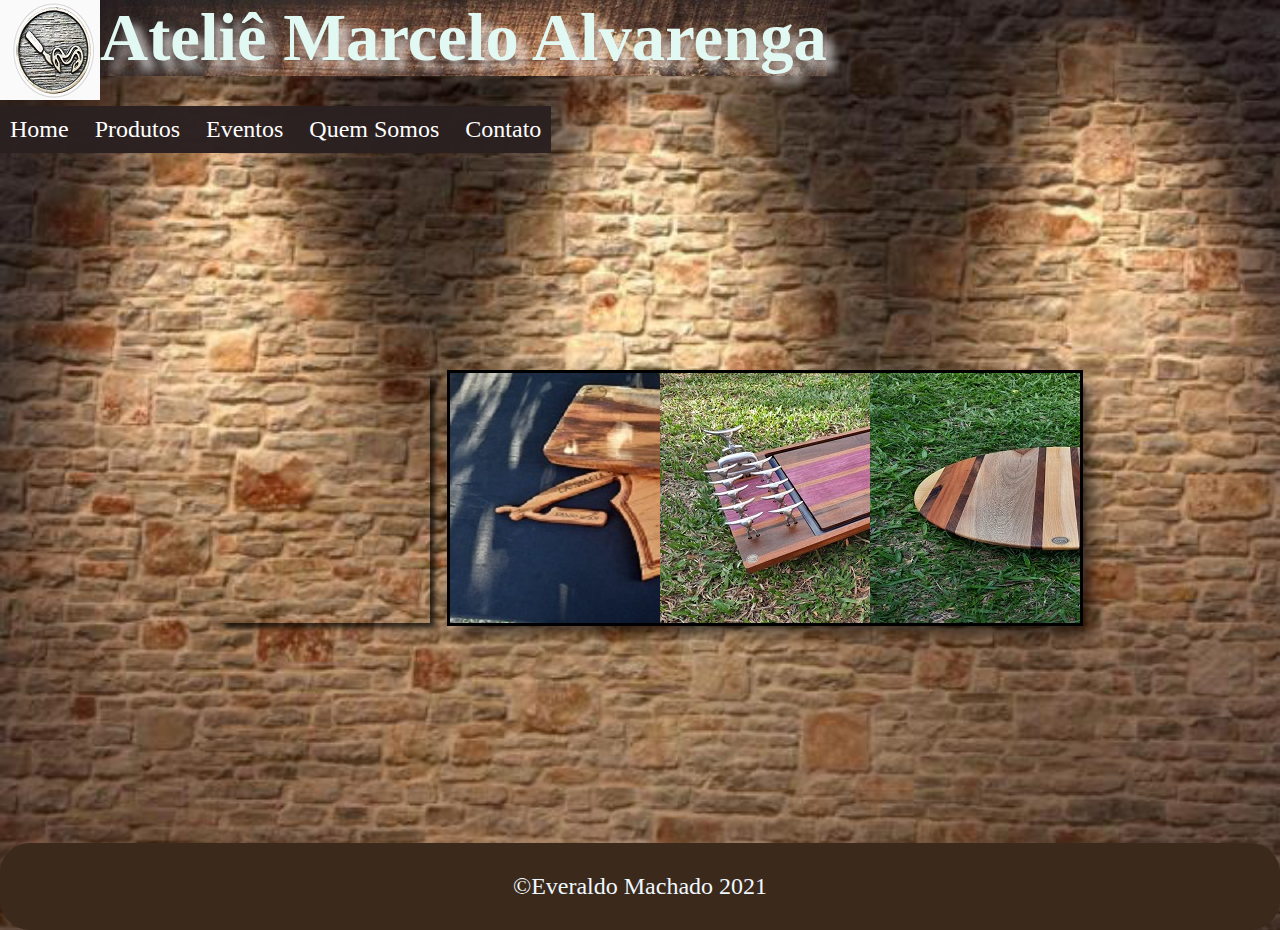
==== index.html @ 209c7291 "Add files via upload" ====
<!DOCTYPE html>
<html lang="en">

<head>
    <meta charset="UTF-8">
    <meta http-equiv="X-UA-Compatible" content="IE=edge">
    <meta name="viewport" content="width=device-width, initial-scale=1.0">
    <link rel="stylesheet" href="estilo.css">
    <title>Atelie</title>
</head>

<body>
    <header class="cabecalho">
        <div> <img src="logo.png"></div>
        <div>
            <h1>Ateliê Marcelo Alvarenga</h1>
        </div>

    </header>

    <nav class="dp-menu">
        <ul>
            <li><a href="index.html">Home</a></li>
            <li><a href="#">Produtos</a>
                <ul>
                    <li><a href="prod_Tabuas.html">Tabuas</a></li>
                    <li><a href="prod_Petisqueira.html">Petiqueiras</a></li>
                    <li><a href="prod_Caneca.html">Canecas</a></li>
                    <li><a href="prod_Canoa.html">Canoas</a></li>
                    <li><a href="prod_TrofeueMedalha.html">Troféus e Medalhas</a></li>
                </ul>
            </li>
            <li><a href="#">Eventos</a>
                <ul>
                    <li><a href="evento_foto.html">Fotos</a></li>
                    <li><a href="evento_Video.html">Vídeos</a></li>

                </ul>
            </li>

            <li><a href="#">Quem Somos</a>
                <ul>
                    <li><a href="qs_Historia.html">Nossa História</a></li>
                    <li><a href="qs_Cliente.html">Clientes</a></li>
                    <li><a href="qs_Depoim_Cliente.html">Depoimento de Clientes</a></li>
                    <li><a href="qs_Parceiro.html">Parceiros</a></li>

                </ul>
            </li>
            <li><a href="#">Contato</a>
                <ul>
                    <li><a href="cont_Contato.html">Contato</a></li>
                    <li><a href="cont_ComoChegar.html">Como chegar</a></li>
                </ul>
            </li>
        </ul>


    </nav>

    <section id="fotostopo">
        <!--Slide -->

        <section class="galeria">
            <img class="foto" src="tabua1.jpg" alt="" />
            <img class="foto" src="tabua2.jpg" alt="" />
            <img class="foto" src="tabua3.jpg" alt="" />
            <img class="foto" src="tabua4.jpg" alt="" />
        </section>

        <!-- Carrosel-->

        <div class="carrosel">
            <ul>
                <li>
                    <img src="tabua1_400x250.jpg" alt="" />
                </li>
                <li>
                    <img src="tabua2_400x250.jpg" alt="" />
                </li>
                <li>
                    <img src="tabua3_400x250.jpg" alt="" />
                </li>
            </ul>
        </div>

        <div class="carrosel_b">
            <ul>
                <li>
                    <img src="tabua4_400x250.jpg" alt="" />
                </li>
                <li>
                    <img src="tabua4_b.jpg" alt="" />
                </li>
                <li>
                    <img src="tabua4_b.jpg" alt="" />
                </li>
            </ul>
        </div>

        <div class="carrosel_c">
            <ul>
                <li>
                    <img src="tabua5_red.jpg" alt="" />
                </li>
                <li>
                    <img src="tabua5_red_b.jpg" alt="" />
                </li>
                <li>
                    <img src="tabua5_red_c.jpg" alt="" />
                </li>
            </ul>
        </div>

    </section>







    <footer class="rodape">
        &copy;Everaldo Machado 2021
    </footer>
</body>



</html>
---- estilo.css ----
* {
    margin: 0;
    padding: 0;
}

html,
body {
    height: 100%;
    margin: 0px;
    padding: 0px;
    margin-bottom: 10px;
}

body {
    background-size: 100%;
    background-image: url("fundobody.png");
    background-repeat: no-repeat;
    display: flex;
    flex-direction: column;
    color: aliceblue;
    font-size: 18pt;
}

.conteudo {
    flex: 1 0 auto;
}

.rodape {
    color: aliceblue;
    flex-shrink: 0;
    background-color: #3b291b;
    border-radius: 30px;
    padding: 30px;
    text-align: center;
}

:root {
    --cor-fundo: rgba(43, 33, 33, 0.979);
    --cor-hover: rgb(136, 120, 76);
    --cor-primaria: white;
}

.dp-menu ul {
    list-style-type: none;
    padding: 0;
    display: inline-block;
}

.dp-menu ul {
    background-color: var(--cor-fundo);
}

.dp-menu ul li {
    display: inline;
    position: relative;
}

.dp-menu ul li a {
    font-size: 18pt;
    color: var(--cor-primaria);
    text-decoration: solid;
    display: inline-block;
    padding: 10px;
    transition: background .3s;
}

.dp-menu ul li a:hover {
    background-color: var(--cor-hover);
}


/*sub menu*/

.dp-menu ul ul {
    display: none;
    left: 0;
    position: absolute;
}

.dp-menu ul li:hover ul {
    display: block;
}

.dp-menu ul ul {
    width: 150px;
}

.dp-menu ul ul li a {
    display: block;
}

header {
    display: flex;
    list-style: none;
}

header div h1 {
    background-image: url("fundoindex.jpg");
    background-repeat: no-repeat;
    background-size: cover;
    font-size: 50pt;
    font-family: Cambria, Cochin, Georgia, Times, 'Times New Roman', serif;
    padding-top: 0%;
    font-size: 50pt;
    color: rgb(226, 248, 243);
    text-align: center;
    text-shadow: 10px 10px 10px rgba(246, 247, 246, 0.7);
    position: relative;
}


/*CSS Grid Layout*/

.coluna {
    margin-top: 10px;
    float: left;
    width: 33.33%;
    .row::after {
        content: "";
        clear: both;
        display: table;
    }
}

.coluna2 {
    margin-top: 10px;
    float: left;
    width: 33.33%;
    .row::after {
        content: "";
        clear: both;
        display: table;
    }
}

@media screen and (max-width: 500px) {
    .column {
        width: 100%;
    }
}

p {
    font-size: 16pt;
    text-align: left;
    font-family: 'Times New Roman', Times, serif;
    color: #3b291b;
    list-style: decimal;
}

.anuncio div img {
    margin-top: 80px;
    float: left;
    padding: 5px;
    width: 100%;
}

.anuncio div span {
    text-align: center;
    font-size: 15pt;
    color: black;
    font-family: 'Courier New', Courier, monospace;
}

.end {
    padding-top: 80px;
}

iframe {
    align-items: center;
    margin-top: 10px;
    margin-left: 20px;
}

.galeria {
    margin-left: 0px;
    margin: 20px;
    width: 400px;
    height: 250px;
    box-shadow: 5px 5px 5px rgba(0, 0, 0, 0.7);
    position: relative;
    overflow: hidden;
}

.foto {
    box-shadow: 15px 15px 15px rgba(0, 0, 0, 7);
    position: absolute;
    opacity: 0;
    animation-name: animacao;
    animation-duration: 20s;
    animation-iteration-count: infinite;
}

.foto:nth-child(1) {
    animation-delay: 0s;
}

.foto:nth-child(2) {
    animation-delay: 5s;
}

.foto:nth-child(3) {
    animation-delay: 10s;
}

.foto:nth-child(4) {
    animation-delay: 15s;
}

@keyframes animacao {
    25% {
        opacity: 1;
        transform: scale(1.1, 1.1);
    }
    50% {
        opacity: 0;
    }
}

.carrosel {
    width: 400px;
    height: 250px;
    outline: 3px solid black;
    overflow: hidden;
    margin: 20px auto;
    box-shadow: 10px 10px 15px rgba(0, 0, 0, 0.7);
}

.carrosel ul {
    display: inline-block;
    display: flex;
    list-style: none;
    width: 400px;
    height: 250px;
}

.carrosel li {
    position: relative;
    animation: slide 15s infinite ease-out;
}

.carrosel_b {
    width: 400px;
    height: 250px;
    outline: 3px solid black;
    overflow: hidden;
    margin: 20px auto;
    box-shadow: 10px 10px 15px rgba(0, 0, 0, 0.7);
}

.carrosel_b ul {
    display: inline-block;
    display: flex;
    list-style: none;
    width: 400px;
    height: 250px;
}

.carrosel_b li {
    position: relative;
    animation: slide 15s infinite ease-out;
}

.carrosel_c {
    width: 400px;
    height: 250px;
    outline: 3px solid black;
    overflow: hidden;
    margin: 20px auto;
    box-shadow: 10px 10px 15px rgba(0, 0, 0, 0.7);
}

.carrosel_c ul {
    display: inline-block;
    display: flex;
    list-style: none;
    width: 400px;
    height: 250px;
}

.carrosel_c li {
    position: relative;
    animation: slide 15s infinite ease-out;
}

@keyframes slide {
    0% {
        left: 0px
    }
    20% {
        left: 0px
    }
    30% {
        left: -400px
    }
    50% {
        left: -400px
    }
    60% {
        left: -800px
    }
    90% {
        left: -800px
    }
    100% {
        left: 0px
    }
}

#fotostopo {
    margin: 200px;
    display: flex;
}
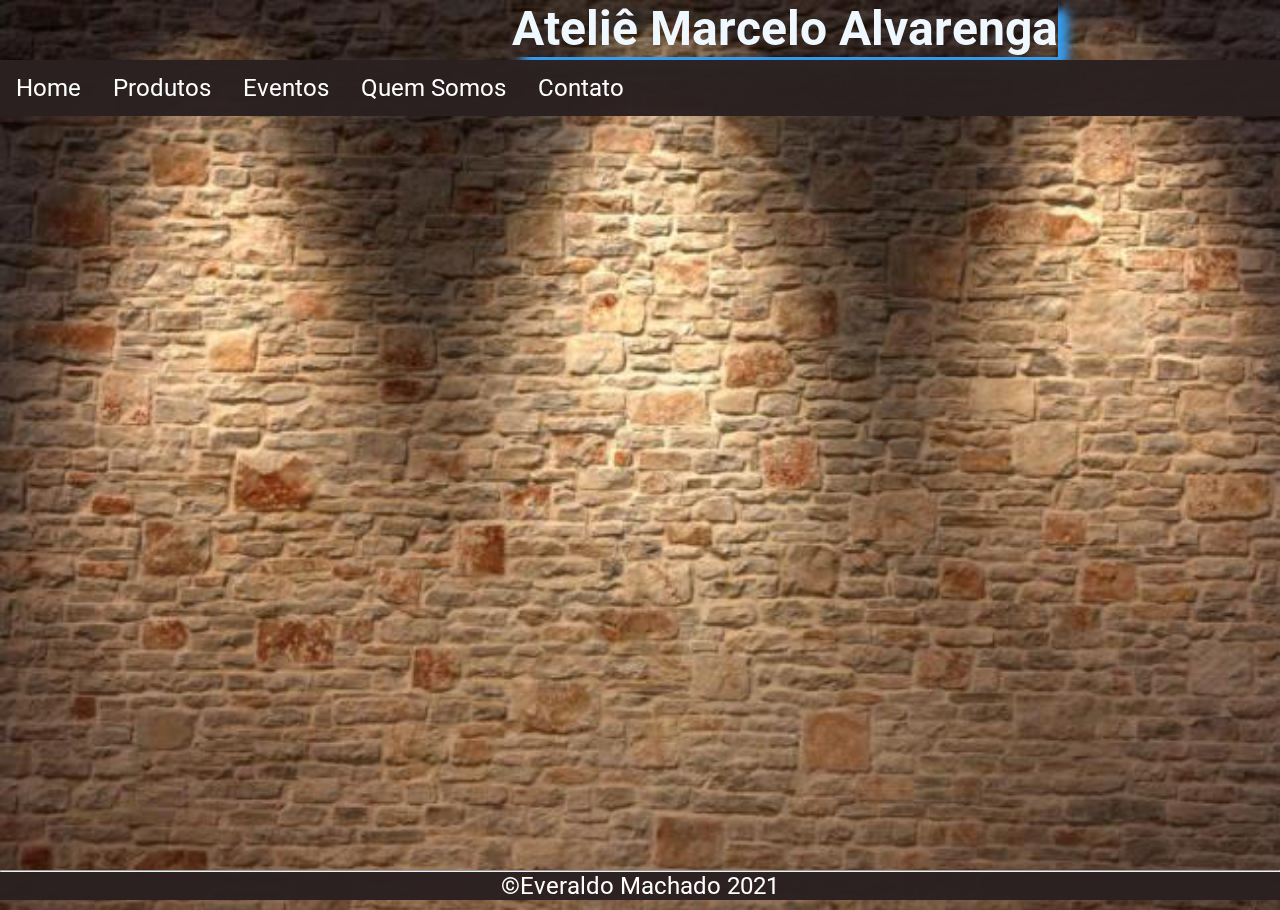
==== commit 62a49432: "Add files via upload" ====
--- a/index.html
+++ b/index.html
@@ -6,123 +6,84 @@
     <meta http-equiv="X-UA-Compatible" content="IE=edge">
     <meta name="viewport" content="width=device-width, initial-scale=1.0">
     <link rel="stylesheet" href="estilo.css">
+    <link rel="preconnect" href="https://fonts.gstatic.com">
+    <link rel="preconnect" href="https://fonts.gstatic.com">
+    <link href="https://fonts.googleapis.com/css2?family=Montserrat:wght@100&family=Roboto:wght@100&display=swap" rel="stylesheet">
+
     <title>Atelie</title>
 </head>
 
 <body>
-    <header class="cabecalho">
-        <div> <img src="logo.png"></div>
-        <div>
-            <h1>Ateliê Marcelo Alvarenga</h1>
-        </div>
+    <div class="cabecalho">
+
+        <h1>Ateliê Marcelo Alvarenga</h1>
+    </div>
+    <header>
+
+
+        <nav class="dp-menu">
+            <ul>
+                <li><a href="index.html">Home</a></li>
+                <li><a href="#">Produtos</a>
+                    <ul>
+                        <li><a href="prod_Tabuas.html">Tabuas</a></li>
+                        <li><a href="prod_Petisqueira.html">Petiqueiras</a></li>
+                        <li><a href="prod_Caneca.html">Canecas</a></li>
+
+
+                    </ul>
+                </li>
+                <li><a href="#">Eventos</a>
+                    <ul>
+                        <li><a href="evento_foto.html">Fotos</a></li>
+                        <li><a href="evento_Video.html">Vídeos</a></li>
+
+                    </ul>
+                </li>
+
+                <li><a href="#">Quem Somos</a>
+                    <ul>
+                        <li><a href="qs_Historia.html">Nossa História</a></li>
+                        <li><a href="qs_Cliente.html">Clientes</a></li>
+                        <li><a href="qs_Depoim_Cliente.html">Depoimento de Clientes</a></li>
+                        <li><a href="qs_Parceiro.html">Parceiros</a></li>
+
+                    </ul>
+                </li>
+                <li><a href="#">Contato</a>
+                    <ul>
+                        <li><a href="cont_Contato.html">Contato</a></li>
+                        <li><a href="cont_ComoChegar.html">Como chegar</a></li>
+                    </ul>
+                </li>
+            </ul>
+
+
+        </nav>
 
     </header>
 
-    <nav class="dp-menu">
-        <ul>
-            <li><a href="index.html">Home</a></li>
-            <li><a href="#">Produtos</a>
-                <ul>
-                    <li><a href="prod_Tabuas.html">Tabuas</a></li>
-                    <li><a href="prod_Petisqueira.html">Petiqueiras</a></li>
-                    <li><a href="prod_Caneca.html">Canecas</a></li>
-                    <li><a href="prod_Canoa.html">Canoas</a></li>
-                    <li><a href="prod_TrofeueMedalha.html">Troféus e Medalhas</a></li>
-                </ul>
-            </li>
-            <li><a href="#">Eventos</a>
-                <ul>
-                    <li><a href="evento_foto.html">Fotos</a></li>
-                    <li><a href="evento_Video.html">Vídeos</a></li>
 
-                </ul>
-            </li>
+    <div class="galeria">
+        <img src="fotoscapa_static/tbquadrada2.png" alt="">
 
-            <li><a href="#">Quem Somos</a>
-                <ul>
-                    <li><a href="qs_Historia.html">Nossa História</a></li>
-                    <li><a href="qs_Cliente.html">Clientes</a></li>
-                    <li><a href="qs_Depoim_Cliente.html">Depoimento de Clientes</a></li>
-                    <li><a href="qs_Parceiro.html">Parceiros</a></li>
+    </div>
+    <div class="galeria2">
 
-                </ul>
-            </li>
-            <li><a href="#">Contato</a>
-                <ul>
-                    <li><a href="cont_Contato.html">Contato</a></li>
-                    <li><a href="cont_ComoChegar.html">Como chegar</a></li>
-                </ul>
-            </li>
-        </ul>
+        <img class="foto" src="./fotoscapa/tbquadrada2.png" alt="" />
+        <img class="foto" src="./fotoscapa/tbquadrada4.png" alt="" />
+        <img class="foto" src="./fotoscapa/tbquadrada8.png" alt="" />
+        <img class="foto" src="./fotoscapa/tbquadrada12.png" alt="" />
+        <img class="foto" src="./fotoscapa/tbquadrada15.png" alt="" />
 
+    </div>
+    <div>
 
-    </nav>
-
-    <section id="fotostopo">
-        <!--Slide -->
-
-        <section class="galeria">
-            <img class="foto" src="tabua1.jpg" alt="" />
-            <img class="foto" src="tabua2.jpg" alt="" />
-            <img class="foto" src="tabua3.jpg" alt="" />
-            <img class="foto" src="tabua4.jpg" alt="" />
-        </section>
-
-        <!-- Carrosel-->
-
-        <div class="carrosel">
-            <ul>
-                <li>
-                    <img src="tabua1_400x250.jpg" alt="" />
-                </li>
-                <li>
-                    <img src="tabua2_400x250.jpg" alt="" />
-                </li>
-                <li>
-                    <img src="tabua3_400x250.jpg" alt="" />
-                </li>
-            </ul>
-        </div>
-
-        <div class="carrosel_b">
-            <ul>
-                <li>
-                    <img src="tabua4_400x250.jpg" alt="" />
-                </li>
-                <li>
-                    <img src="tabua4_b.jpg" alt="" />
-                </li>
-                <li>
-                    <img src="tabua4_b.jpg" alt="" />
-                </li>
-            </ul>
-        </div>
-
-        <div class="carrosel_c">
-            <ul>
-                <li>
-                    <img src="tabua5_red.jpg" alt="" />
-                </li>
-                <li>
-                    <img src="tabua5_red_b.jpg" alt="" />
-                </li>
-                <li>
-                    <img src="tabua5_red_c.jpg" alt="" />
-                </li>
-            </ul>
-        </div>
-
-    </section>
-
-
-
-
-
-
-
-    <footer class="rodape">
-        &copy;Everaldo Machado 2021
-    </footer>
+        <footer class="rodape">
+            <hr/>
+            <p>&copy;Everaldo Machado 2021</p>
+        </footer>
+    </div>
 </body>
 
 
--- a/estilo.css
+++ b/estilo.css
@@ -1,312 +1,171 @@
-* {
-    margin: 0;
-    padding: 0;
-}
-
-html,
-body {
-    height: 100%;
-    margin: 0px;
-    padding: 0px;
-    margin-bottom: 10px;
-}
-
-body {
-    background-size: 100%;
-    background-image: url("fundobody.png");
-    background-repeat: no-repeat;
-    display: flex;
-    flex-direction: column;
-    color: aliceblue;
-    font-size: 18pt;
-}
-
-.conteudo {
-    flex: 1 0 auto;
-}
-
-.rodape {
-    color: aliceblue;
-    flex-shrink: 0;
-    background-color: #3b291b;
-    border-radius: 30px;
-    padding: 30px;
-    text-align: center;
-}
-
-:root {
-    --cor-fundo: rgba(43, 33, 33, 0.979);
-    --cor-hover: rgb(136, 120, 76);
-    --cor-primaria: white;
-}
-
-.dp-menu ul {
-    list-style-type: none;
-    padding: 0;
-    display: inline-block;
-}
-
-.dp-menu ul {
-    background-color: var(--cor-fundo);
-}
-
-.dp-menu ul li {
-    display: inline;
-    position: relative;
-}
-
-.dp-menu ul li a {
-    font-size: 18pt;
-    color: var(--cor-primaria);
-    text-decoration: solid;
-    display: inline-block;
-    padding: 10px;
-    transition: background .3s;
-}
-
-.dp-menu ul li a:hover {
-    background-color: var(--cor-hover);
-}
-
-
-/*sub menu*/
-
-.dp-menu ul ul {
-    display: none;
-    left: 0;
-    position: absolute;
-}
-
-.dp-menu ul li:hover ul {
-    display: block;
-}
-
-.dp-menu ul ul {
-    width: 150px;
-}
-
-.dp-menu ul ul li a {
-    display: block;
-}
-
-header {
-    display: flex;
-    list-style: none;
-}
-
-header div h1 {
-    background-image: url("fundoindex.jpg");
-    background-repeat: no-repeat;
-    background-size: cover;
-    font-size: 50pt;
-    font-family: Cambria, Cochin, Georgia, Times, 'Times New Roman', serif;
-    padding-top: 0%;
-    font-size: 50pt;
-    color: rgb(226, 248, 243);
-    text-align: center;
-    text-shadow: 10px 10px 10px rgba(246, 247, 246, 0.7);
-    position: relative;
-}
-
-
-/*CSS Grid Layout*/
-
-.coluna {
-    margin-top: 10px;
-    float: left;
-    width: 33.33%;
-    .row::after {
-        content: "";
-        clear: both;
-        display: table;
-    }
-}
-
-.coluna2 {
-    margin-top: 10px;
-    float: left;
-    width: 33.33%;
-    .row::after {
-        content: "";
-        clear: both;
-        display: table;
-    }
-}
-
-@media screen and (max-width: 500px) {
-    .column {
-        width: 100%;
-    }
-}
-
-p {
-    font-size: 16pt;
-    text-align: left;
-    font-family: 'Times New Roman', Times, serif;
-    color: #3b291b;
-    list-style: decimal;
-}
-
-.anuncio div img {
-    margin-top: 80px;
-    float: left;
-    padding: 5px;
-    width: 100%;
-}
-
-.anuncio div span {
-    text-align: center;
-    font-size: 15pt;
-    color: black;
-    font-family: 'Courier New', Courier, monospace;
-}
-
-.end {
-    padding-top: 80px;
-}
-
-iframe {
-    align-items: center;
-    margin-top: 10px;
-    margin-left: 20px;
-}
-
-.galeria {
-    margin-left: 0px;
-    margin: 20px;
-    width: 400px;
-    height: 250px;
-    box-shadow: 5px 5px 5px rgba(0, 0, 0, 0.7);
-    position: relative;
-    overflow: hidden;
-}
-
-.foto {
-    box-shadow: 15px 15px 15px rgba(0, 0, 0, 7);
-    position: absolute;
-    opacity: 0;
-    animation-name: animacao;
-    animation-duration: 20s;
-    animation-iteration-count: infinite;
-}
-
-.foto:nth-child(1) {
-    animation-delay: 0s;
-}
-
-.foto:nth-child(2) {
-    animation-delay: 5s;
-}
-
-.foto:nth-child(3) {
-    animation-delay: 10s;
-}
-
-.foto:nth-child(4) {
-    animation-delay: 15s;
-}
-
-@keyframes animacao {
-    25% {
-        opacity: 1;
-        transform: scale(1.1, 1.1);
-    }
-    50% {
-        opacity: 0;
-    }
-}
-
-.carrosel {
-    width: 400px;
-    height: 250px;
-    outline: 3px solid black;
-    overflow: hidden;
-    margin: 20px auto;
-    box-shadow: 10px 10px 15px rgba(0, 0, 0, 0.7);
-}
-
-.carrosel ul {
-    display: inline-block;
-    display: flex;
-    list-style: none;
-    width: 400px;
-    height: 250px;
-}
-
-.carrosel li {
-    position: relative;
-    animation: slide 15s infinite ease-out;
-}
-
-.carrosel_b {
-    width: 400px;
-    height: 250px;
-    outline: 3px solid black;
-    overflow: hidden;
-    margin: 20px auto;
-    box-shadow: 10px 10px 15px rgba(0, 0, 0, 0.7);
-}
-
-.carrosel_b ul {
-    display: inline-block;
-    display: flex;
-    list-style: none;
-    width: 400px;
-    height: 250px;
-}
-
-.carrosel_b li {
-    position: relative;
-    animation: slide 15s infinite ease-out;
-}
-
-.carrosel_c {
-    width: 400px;
-    height: 250px;
-    outline: 3px solid black;
-    overflow: hidden;
-    margin: 20px auto;
-    box-shadow: 10px 10px 15px rgba(0, 0, 0, 0.7);
-}
-
-.carrosel_c ul {
-    display: inline-block;
-    display: flex;
-    list-style: none;
-    width: 400px;
-    height: 250px;
-}
-
-.carrosel_c li {
-    position: relative;
-    animation: slide 15s infinite ease-out;
-}
-
-@keyframes slide {
-    0% {
-        left: 0px
-    }
-    20% {
-        left: 0px
-    }
-    30% {
-        left: -400px
-    }
-    50% {
-        left: -400px
-    }
-    60% {
-        left: -800px
-    }
-    90% {
-        left: -800px
-    }
-    100% {
-        left: 0px
-    }
-}
-
-#fotostopo {
-    margin: 200px;
-    display: flex;
-}+        @import url('https://fonts.googleapis.com/css2?family=Montserrat:wght@100&family=Roboto:wght@100&display=swap');
+        * {
+            margin: 0;
+            padding: 0;
+        }
+        
+         :root {
+            --cor-fundo: rgba(43, 33, 33, 0.979);
+            --cor-hover: rgb(136, 120, 76);
+            --cor-primaria: white;
+        }
+        
+        html,
+        body {
+            height: 100%;
+            margin: 0px;
+            padding: 0px;
+            margin-bottom: 10px;
+            font-family: 'Montserrat', sans-serif;
+            font-family: 'Roboto', sans-serif;
+        }
+        
+        body {
+            background-size: 100%;
+            background-image: url("fundobody.png");
+            background-repeat: no-repeat;
+            display: flex;
+            flex-direction: column;
+            color: aliceblue;
+            font-size: 18pt;
+        }
+        /*Cabeçalho */
+        
+        div.cabecalho {
+            text-align: center;
+            margin-left: 40%;
+            box-shadow: 10px 10px 10px 0px #359ff5;
+            position: fixed;
+        }
+        /*Menu Principal*/
+        
+        .dp-menu ul {
+            list-style-type: none;
+            margin: 0;
+            padding: 0;
+            top: 60px;
+            width: 100%;
+            display: inline-block;
+            position: fixed;
+        }
+        
+        .dp-menu ul {
+            background-color: var(--cor-fundo);
+        }
+        
+        .dp-menu ul li {
+            float: left;
+            display: inline;
+            position: relative;
+        }
+        
+        .dp-menu ul li a {
+            display: inline-block;
+            color: white;
+            text-align: justify;
+            padding: 14px 16px;
+            text-decoration: none;
+            transition: background .3s;
+        }
+        
+        .dp-menu ul li a:hover {
+            background-color: var(--cor-hover);
+        }
+        /*sub menu*/
+        
+        .dp-menu ul ul {
+            display: none;
+            left: 0;
+            position: absolute;
+            box-shadow: 10px 10px 10px 0px #359ff5;
+        }
+        
+        .dp-menu ul li:hover ul {
+            display: block;
+        }
+        
+        .dp-menu ul ul {
+            width: 150px;
+        }
+        
+        .dp-menu ul ul li a {
+            display: block;
+        }
+        
+        header {
+            display: flex;
+            list-style: none;
+        }
+        
+        @media screen and (max-width: 500px) {
+            .column {
+                width: 100%;
+            }
+        }
+        
+        .galeria {
+            margin-top: 20px;
+            width: 40%;
+            height: 200px;
+            margin: 200px 0px;
+            float: left;
+        }
+        
+        .galeria2 {
+            width: 30%;
+            height: 200px;
+            margin: -450px 1000px;
+            float: right;
+            overflow: hidden;
+        }
+        
+        .foto {
+            background-color: rgba(53, 53, 56, 0.226);
+            width: 600px;
+            height: 500px;
+            position: absolute;
+            opacity: 0;
+            animation-name: animacao;
+            animation-duration: 20s;
+            animation-iteration-count: infinite;
+            box-shadow: 10px 10px 10px 0px #359ff5;
+            border-radius: 15%;
+        }
+        
+        .foto:nth-child(1) {
+            animation-delay: 0s;
+        }
+        
+        .foto:nth-child(2) {
+            animation-delay: 5s;
+        }
+        
+        .foto:nth-child(3) {
+            animation-delay: 10s;
+        }
+        
+        .foto:nth-child(4) {
+            animation-delay: 15s;
+        }
+        
+        @keyframes animacao {
+            25% {
+                opacity: 1;
+                transform: scale(1.1, 1.1);
+            }
+            50% {
+                opacity: 0;
+            }
+        }
+        
+        .rodape {
+            background-color: var(--cor-fundo);
+            bottom: 0;
+            position: fixed;
+            width: 100%;
+        }
+        
+        .rodape p {
+            color: white;
+            text-align: center;
+        }